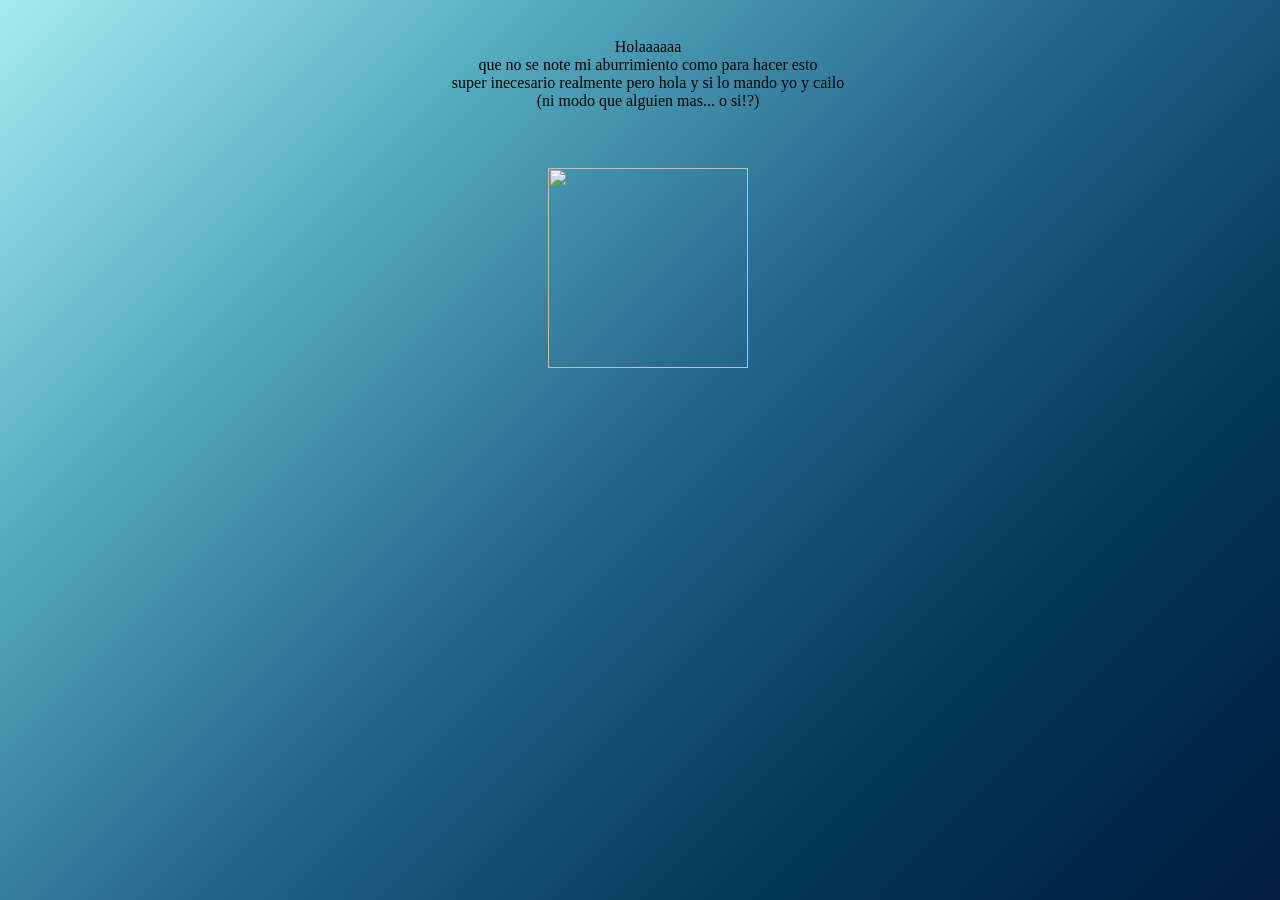
==== Hola.html @ 41e7fb88 "Create Hola.html" ====
<html>
  <head>
    <title> Te mando hola :^</title>
    <link rel="stylesheet" href="Caistyle.css">
  </head>
  <body>
    <div>
    <p> Holaaaaaa <br> que no se note mi aburrimiento como para hacer esto <br> super inecesario realmente pero hola y si lo mando yo y cailo <br> (ni modo que alguien mas... o si!?)</p>
    </div>
    <div>
    <img class="box" src="hi.png"> 
    </div>
  </body>
</html>
---- Caistyle.css ----
body {
  width: 100%;
  background: linear-gradient(135deg, #A7EBF2, #54ACBF, #26658C, #023859, #011C40);
}

.box {
  animation: fadeIn 2s infinite;
}

@keyframes fadeIn { 
  0% { opacity: 0; }
  50% { opacity: 1; }
  100% { opacity: 0; }
}

div {
  text-align: center;
}

img {
  width: 200px;
  height: 200px;
  padding-top: 12px;
}

p {
  padding: 30px;
  text-align: center;
}
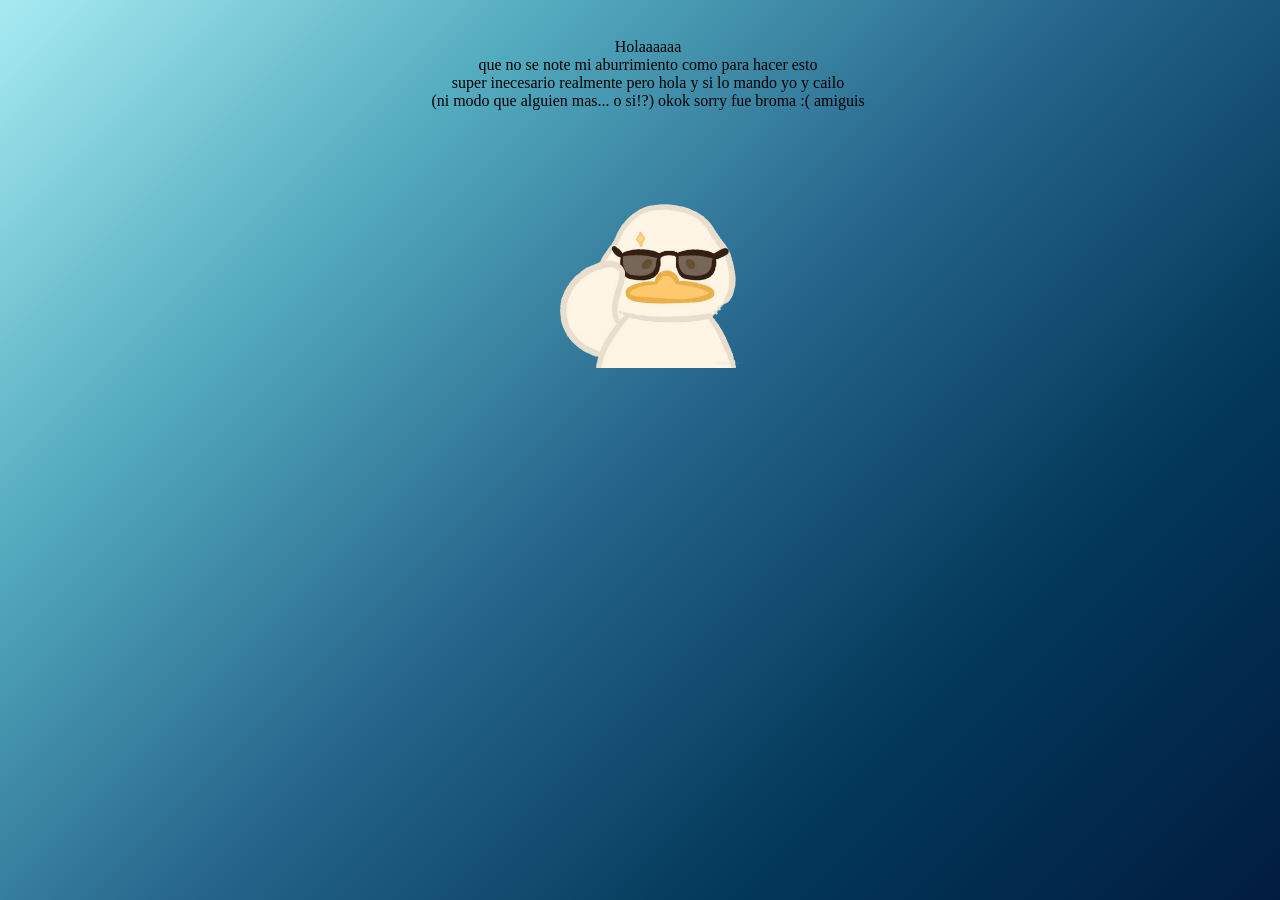
==== commit 1ba46415: "Update Hola.html" ====
--- a/Hola.html
+++ b/Hola.html
@@ -5,7 +5,11 @@
   </head>
   <body>
     <div>
-    <p> Holaaaaaa <br> que no se note mi aburrimiento como para hacer esto <br> super inecesario realmente pero hola y si lo mando yo y cailo <br> (ni modo que alguien mas... o si!?)</p>
+    <p> Holaaaaaa <br> que no se note mi aburrimiento como para hacer esto <br> 
+      super inecesario realmente pero hola y si lo mando yo y cailo <br> 
+      (ni modo que alguien mas... o si!?)
+    
+    okok sorry fue broma :( amiguis</p>
     </div>
     <div>
     <img class="box" src="hi.png"> 
